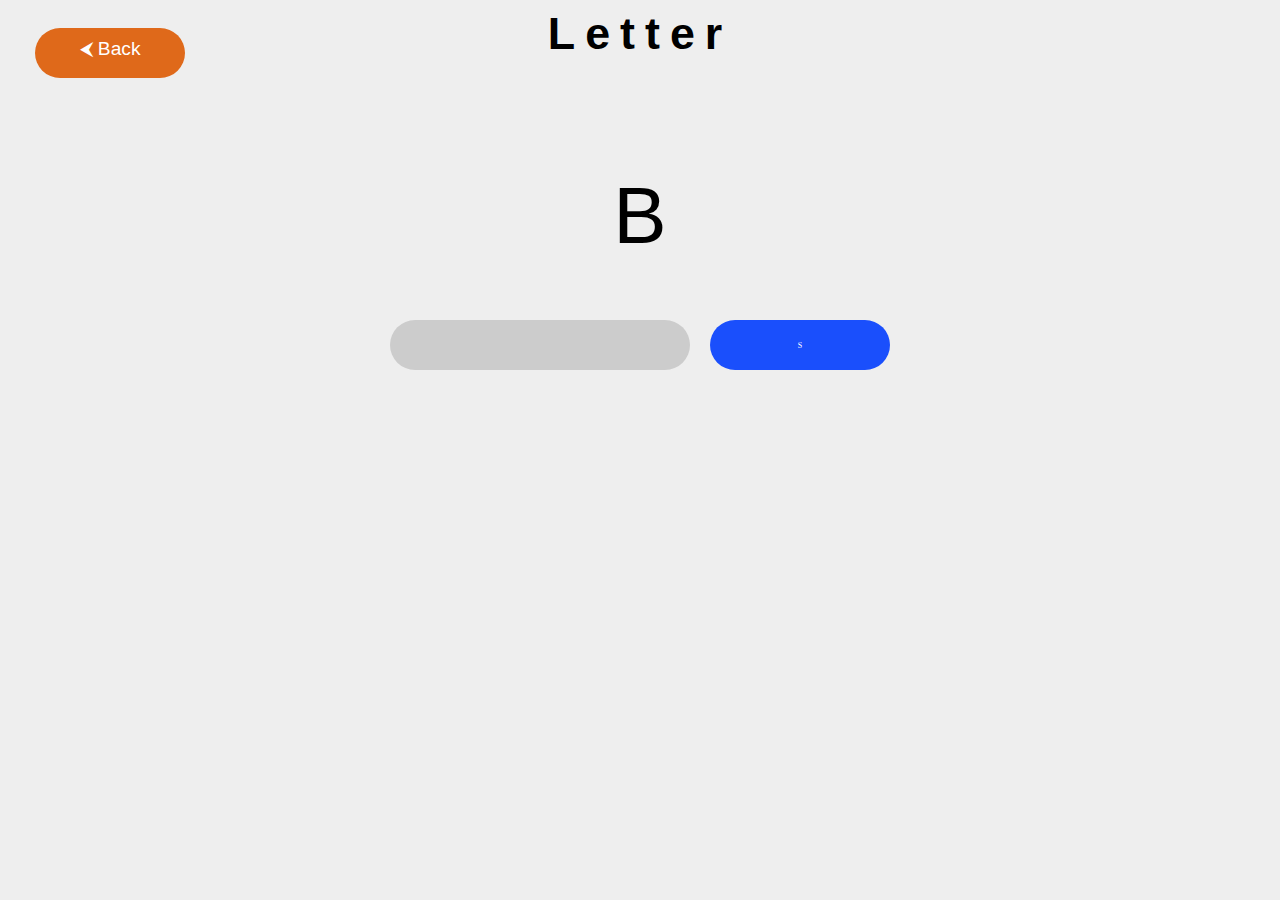
==== letter/index.html @ f950582a "1.0.5v" ====
<!DOCTYPE html>
<html>
    <head>
        <meta charset="UTF-8">
        <title>Morse Training</title>
        <script src="https://ajax.googleapis.com/ajax/libs/jquery/3.6.0/jquery.min.js"></script>
        <link rel="stylesheet" href="styles/style.css">
    </head>
    <body>
        <header>
            <div class="back">⮜ Back</div>
            <a class="title"><b>L</b><b>e</b><b>t</b><b>t</b><b>e</b><b>r</b></a>
        </header>
        <section>
            <div class="main">
                <a class="letter"></a>
                <form>
                    <input type="text" class="answer" autofocus><button class="submit" onclick="check()">S</button>
                </form>
            </div>
        </section>
        <script src="script.js"></script>
    </body>
</html>
---- letter/styles/style.css ----
@import url("https://maritimeocean41.github.io/fonts/main.css");
* {
  background-color: #eee;
  font-family: 'Poppins', sans-serif;
  scroll-behavior: smooth;
}

header {
  position: fixed;
  top: 10;
  left: 0;
  width: 100vw;
  height: 100px;
}

header .back {
  background-color: #df691a;
  position: absolute;
  top: 20px;
  left: 35px;
  width: 150px;
  height: 40px;
  color: #fff;
  cursor: pointer;
  padding-top: 10px;
  font-size: 1.2em;
  text-align: center;
  border-radius: 25px;
  -webkit-transition: background-color .2s;
  transition: background-color .2s;
}

header .back:hover {
  background-color: #df381a;
}

header .title {
  position: absolute;
  display: block;
  left: 50%;
  width: 250px;
  cursor: default;
  font-size: 2.8em;
  font-weight: 600;
  text-align: center;
  letter-spacing: 10px;
  -webkit-transform: translate(-50%);
          transform: translate(-50%);
}

section {
  position: fixed;
  top: 100px;
  left: 0;
  width: 100vw;
  height: 100vh;
}

section .main {
  position: absolute;
  top: 5%;
  left: 50%;
  width: 600px;
  height: 375px;
  padding-top: 25px;
  text-align: center;
  -webkit-transform: translate(-50%);
          transform: translate(-50%);
}

section .main .letter {
  text-transform: uppercase;
  font-size: 5em;
}

section .main form .answer {
  background-color: #ccc;
  position: absolute;
  top: 175px;
  left: 50px;
  width: 300px;
  height: 50px;
  padding: 0;
  border-style: none;
  border-radius: 25px;
  text-align: center;
  font-family: 'Morse';
  font-size: 1em;
  outline: none;
}

section .main form .submit {
  background-color: #1a4ffc;
  position: absolute;
  top: 175px;
  right: 50px;
  width: 180px;
  height: 50px;
  color: #fff;
  cursor: pointer;
  border-style: none;
  border-radius: 25px;
  font-family: 'Morse';
  font-size: .5em;
  outline: none;
}

section .main form .submit:hover {
  background-color: #2c5cfa;
}
/*# sourceMappingURL=style.css.map */
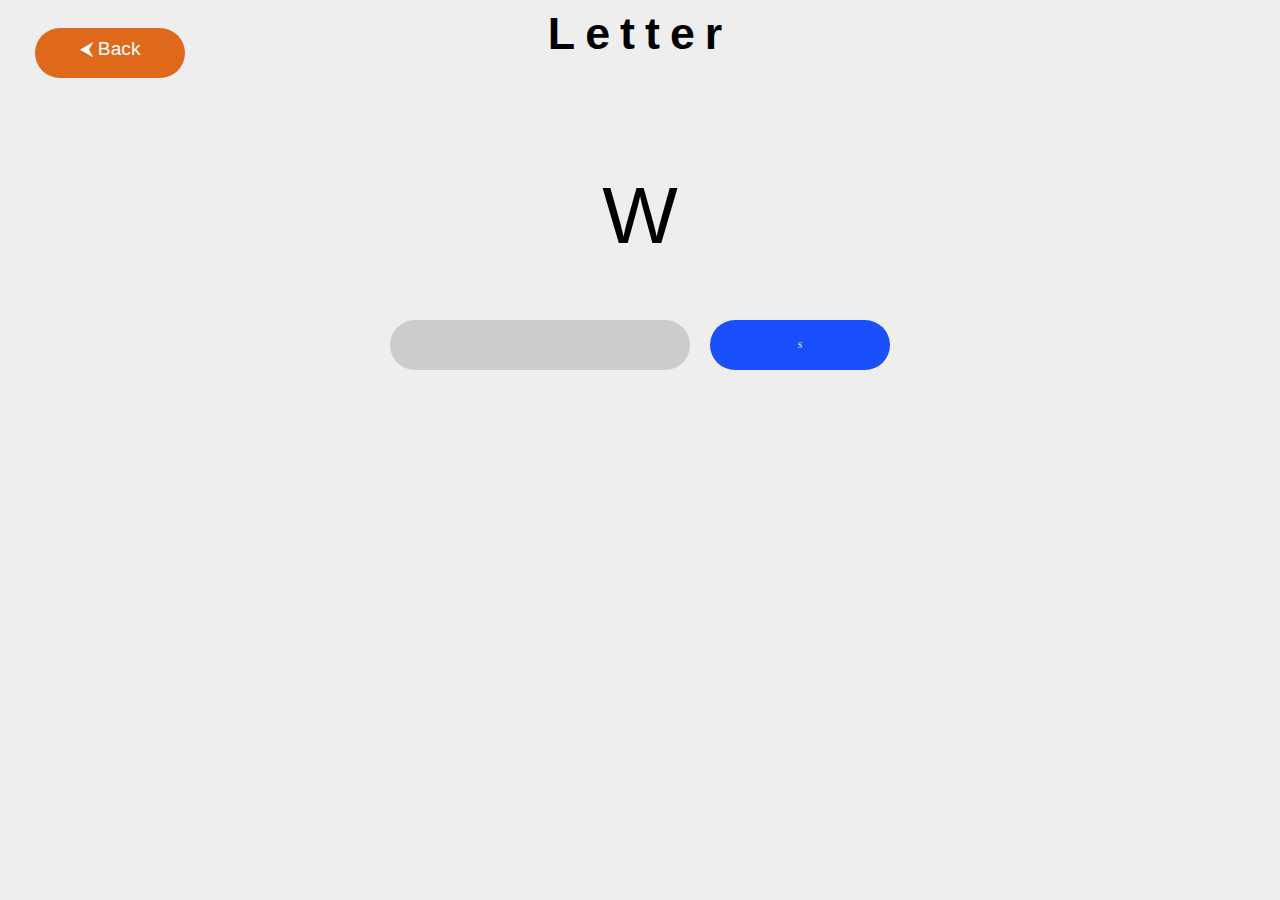
==== commit 371015e4: "1.0.6v" ====
--- a/letter/index.html
+++ b/letter/index.html
@@ -4,7 +4,7 @@
         <meta charset="UTF-8">
         <title>Morse Training</title>
         <script src="https://ajax.googleapis.com/ajax/libs/jquery/3.6.0/jquery.min.js"></script>
-        <link rel="stylesheet" href="styles/style.css">
+        <link rel="stylesheet" href="style.css">
     </head>
     <body>
         <header>
--- a/letter/style.css
+++ b/letter/style.css
@@ -0,0 +1,111 @@
+@import url("https://maritimeocean41.github.io/fonts/main.css");
+* {
+  background-color: #eee;
+  font-family: 'Poppins', sans-serif;
+  scroll-behavior: smooth;
+}
+
+header {
+  position: fixed;
+  top: 10;
+  left: 0;
+  width: 100vw;
+  height: 100px;
+}
+
+header .back {
+  background-color: #df691a;
+  position: absolute;
+  top: 20px;
+  left: 35px;
+  width: 150px;
+  height: 40px;
+  color: #fff;
+  cursor: pointer;
+  padding-top: 10px;
+  font-size: 1.2em;
+  text-align: center;
+  border-radius: 25px;
+  -webkit-transition: background-color .2s;
+  transition: background-color .2s;
+}
+
+header .back:hover {
+  background-color: #df381a;
+}
+
+header .title {
+  position: absolute;
+  display: block;
+  left: 50%;
+  width: 250px;
+  cursor: default;
+  font-size: 2.8em;
+  font-weight: 600;
+  text-align: center;
+  letter-spacing: 10px;
+  -webkit-transform: translate(-50%);
+          transform: translate(-50%);
+}
+
+section {
+  position: fixed;
+  top: 100px;
+  left: 0;
+  width: 100vw;
+  height: 100vh;
+}
+
+section .main {
+  position: absolute;
+  top: 5%;
+  left: 50%;
+  width: 600px;
+  height: 375px;
+  padding-top: 25px;
+  text-align: center;
+  -webkit-transform: translate(-50%);
+          transform: translate(-50%);
+}
+
+section .main .letter {
+  text-transform: uppercase;
+  font-size: 5em;
+}
+
+section .main form .answer {
+  background-color: #ccc;
+  position: absolute;
+  top: 175px;
+  left: 50px;
+  width: 300px;
+  height: 50px;
+  padding: 0;
+  border-style: none;
+  border-radius: 25px;
+  text-align: center;
+  font-family: 'Morse';
+  font-size: 1em;
+  outline: none;
+}
+
+section .main form .submit {
+  background-color: #1a4ffc;
+  position: absolute;
+  top: 175px;
+  right: 50px;
+  width: 180px;
+  height: 50px;
+  color: #fff;
+  cursor: pointer;
+  border-style: none;
+  border-radius: 25px;
+  font-family: 'Morse';
+  font-size: .5em;
+  outline: none;
+}
+
+section .main form .submit:hover {
+  background-color: #2c5cfa;
+}
+/*# sourceMappingURL=style.css.map */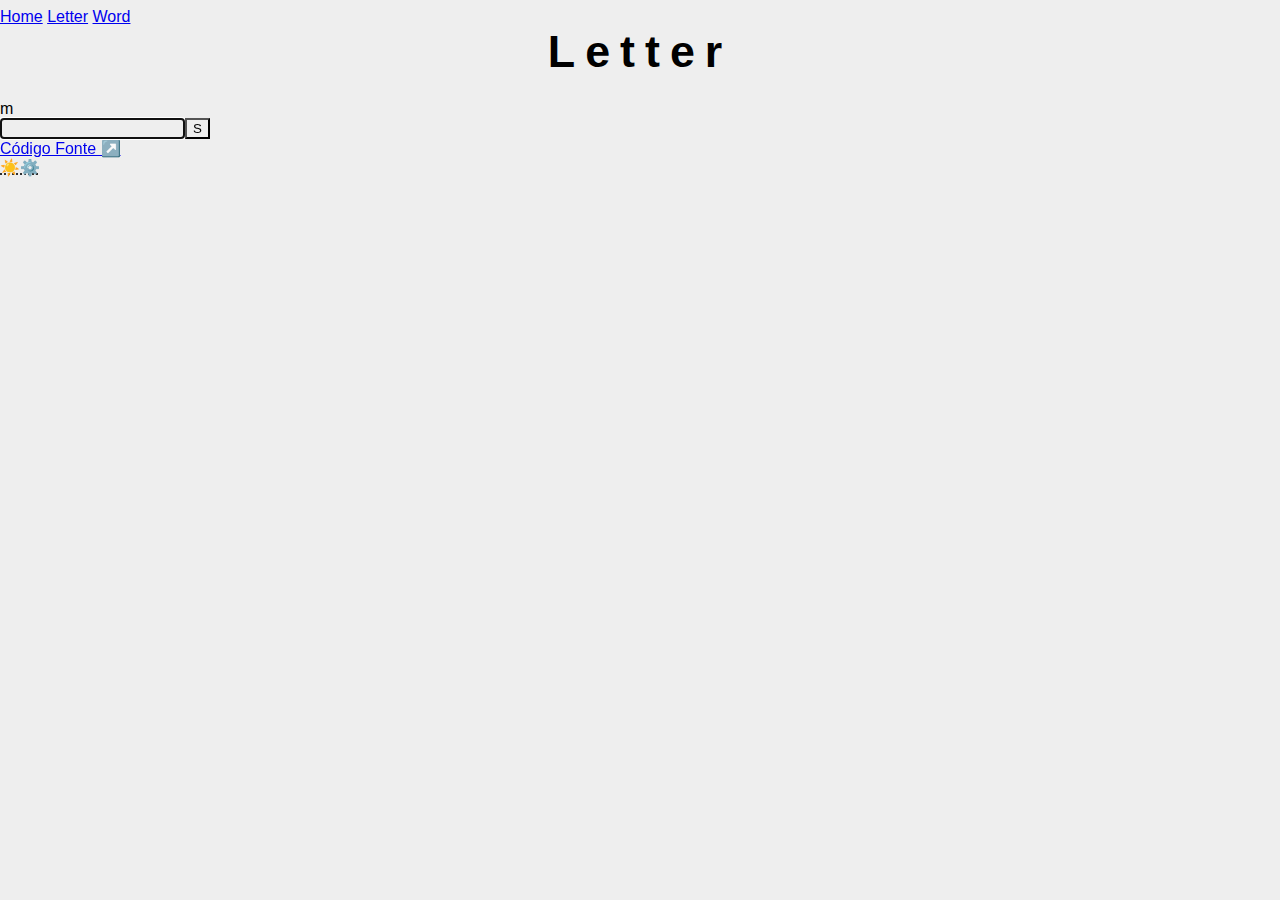
==== commit 99d166cb: "2.0.0v" ====
--- a/letter/index.html
+++ b/letter/index.html
@@ -4,20 +4,27 @@
         <meta charset="UTF-8">
         <title>Morse Training</title>
         <script src="https://ajax.googleapis.com/ajax/libs/jquery/3.6.0/jquery.min.js"></script>
+        <link rel="stylesheet" href="dark.css">
         <link rel="stylesheet" href="style.css">
     </head>
     <body>
         <header>
-            <div class="back">⮜ Back</div>
+            <div class="buttons">
+                <a href="/MorseTraining" class="btn">Home</a>
+                <a name="checked" href="#" class="btn">Letter</a>
+                <a href="word/" class="btn">Word</a>
+            </div>
             <a class="title"><b>L</b><b>e</b><b>t</b><b>t</b><b>e</b><b>r</b></a>
         </header>
         <section>
-            <div class="main">
+            <div class="container">
                 <a class="letter"></a>
                 <form>
                     <input type="text" class="answer" autofocus><button class="submit" onclick="check()">S</button>
                 </form>
             </div>
+            <div class="gh"><a href="https://github.com/MaritimeOcean41/MorseTraining">Código Fonte ↗️</a></div>
+            <div id="theme"><abbr title="Mudar o tema"><a id="th">☀️</a><a id="ico">⚙️</a></abbr></div>
         </section>
         <script src="script.js"></script>
     </body>
--- a/letter/dark.css
+++ b/letter/dark.css
@@ -0,0 +1,136 @@
+header.dark {
+  background-color: #232937;
+  position: fixed;
+  top: 0;
+  left: 0;
+  width: 100vw;
+  height: 100px;
+}
+
+header.dark .buttons {
+  position: absolute;
+  top: 0;
+  left: 25px;
+  min-width: 200px;
+  height: 100px;
+  vertical-align: middle;
+}
+
+header.dark .buttons .btn {
+  display: inline-block;
+  min-width: 80px;
+  height: 60px;
+  color: #ddd;
+  margin-top: 20px;
+  line-height: 60px;
+  text-align: center;
+  text-decoration: none;
+  -webkit-transition: color .2s;
+  transition: color .2s;
+}
+
+header.dark .buttons .btn:hover,
+header.dark .buttons .btn[name="checked"] {
+  color: #eee;
+}
+
+header.dark .title {
+  position: absolute;
+  display: block;
+  left: 50%;
+  width: 250px;
+  color: #ddd;
+  cursor: default;
+  margin-top: 5px;
+  font-size: 2.8em;
+  font-weight: 600;
+  line-height: 80px;
+  text-align: center;
+  letter-spacing: 10px;
+  -webkit-transform: translate(-50%);
+          transform: translate(-50%);
+}
+
+header.dark .title i {
+  -webkit-text-decoration-style: none;
+          text-decoration-style: none;
+}
+
+section.dark {
+  background-color: #232937;
+  position: fixed;
+  top: 100px;
+  left: 0;
+  width: 100vw;
+  height: 100vh;
+}
+
+section.dark .container {
+  position: relative;
+  left: 50%;
+  width: 500px;
+  height: 500px;
+  text-align: center;
+  -webkit-transform: translate(-50%);
+          transform: translate(-50%);
+}
+
+section.dark .container .letter {
+  display: block;
+  width: 500px;
+  color: #ccc;
+  font-size: 8em;
+  font-weight: 500;
+  margin-top: 50px;
+  text-transform: uppercase;
+}
+
+section.dark .container form {
+  display: block;
+  width: 500px;
+  height: 60px;
+}
+
+section.dark .container form .answer {
+  background-color: #ddd;
+  width: 300px;
+  height: 60px;
+  outline: none;
+  font-size: 1em;
+  margin-left: -170px;
+  text-align: center;
+  padding-left: 30px;
+  border-style: none;
+  border-radius: 30px;
+  font-family: 'Morse';
+}
+
+section.dark .container form .submit {
+  background-color: #0971d3;
+  position: absolute;
+  width: 160px;
+  height: 60px;
+  color: #eee;
+  outline: none;
+  font-size: .5em;
+  margin-left: 5px;
+  border-style: none;
+  border-radius: 30px;
+  font-family: 'Morse';
+}
+
+section.dark .gh {
+  position: absolute;
+  left: 20px;
+  bottom: 120px;
+}
+
+section.dark .gh a {
+  color: #eee;
+  text-decoration: none;
+}
+
+section.dark .gh a:hover {
+  color: #ccc;
+}
+/*# sourceMappingURL=dark.css.map */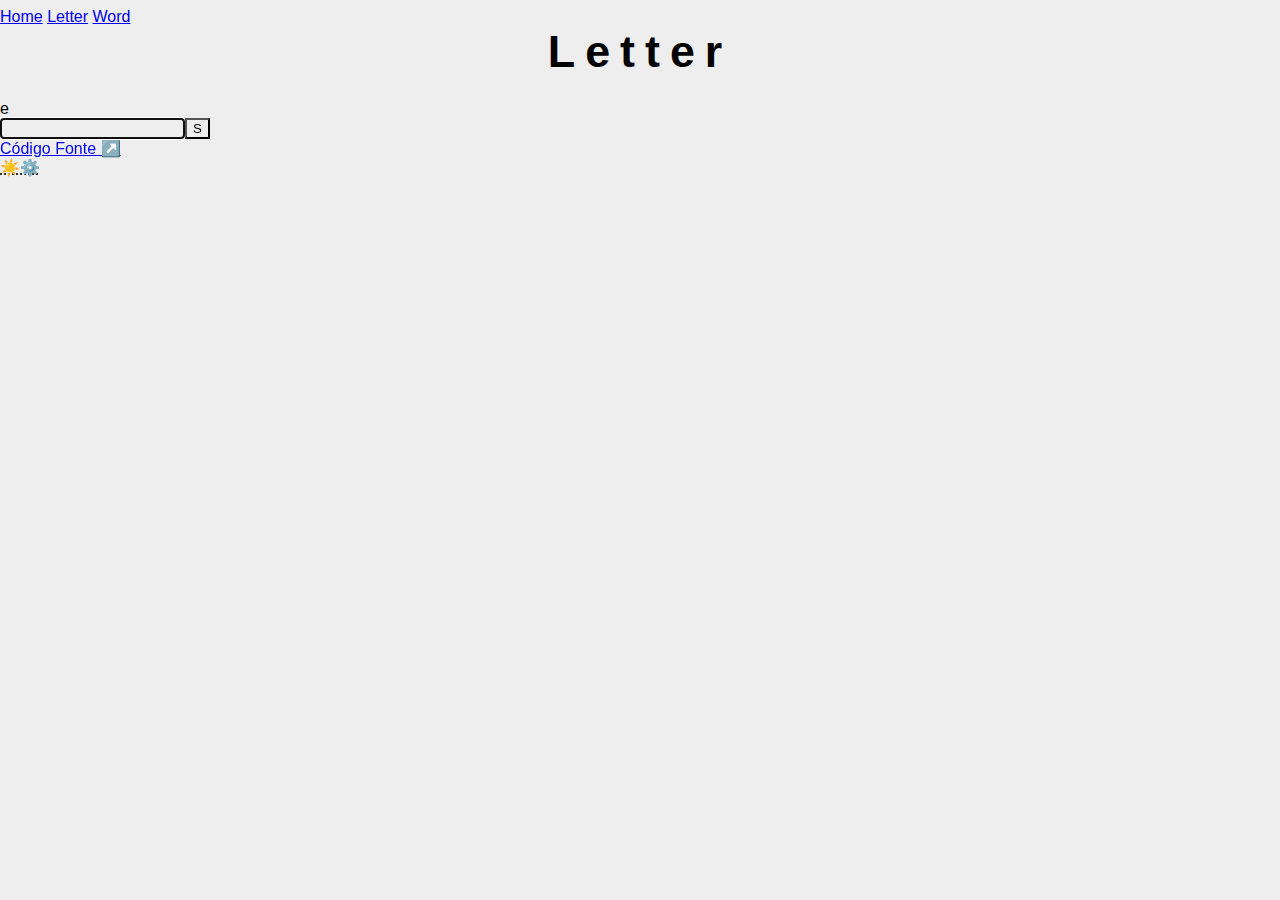
==== commit 2de2fbfa: "2.0.1v" ====
--- a/letter/index.html
+++ b/letter/index.html
@@ -12,7 +12,7 @@
             <div class="buttons">
                 <a href="/MorseTraining" class="btn">Home</a>
                 <a name="checked" href="#" class="btn">Letter</a>
-                <a href="word/" class="btn">Word</a>
+                <a href="/MorseTraining/word" class="btn">Word</a>
             </div>
             <a class="title"><b>L</b><b>e</b><b>t</b><b>t</b><b>e</b><b>r</b></a>
         </header>
